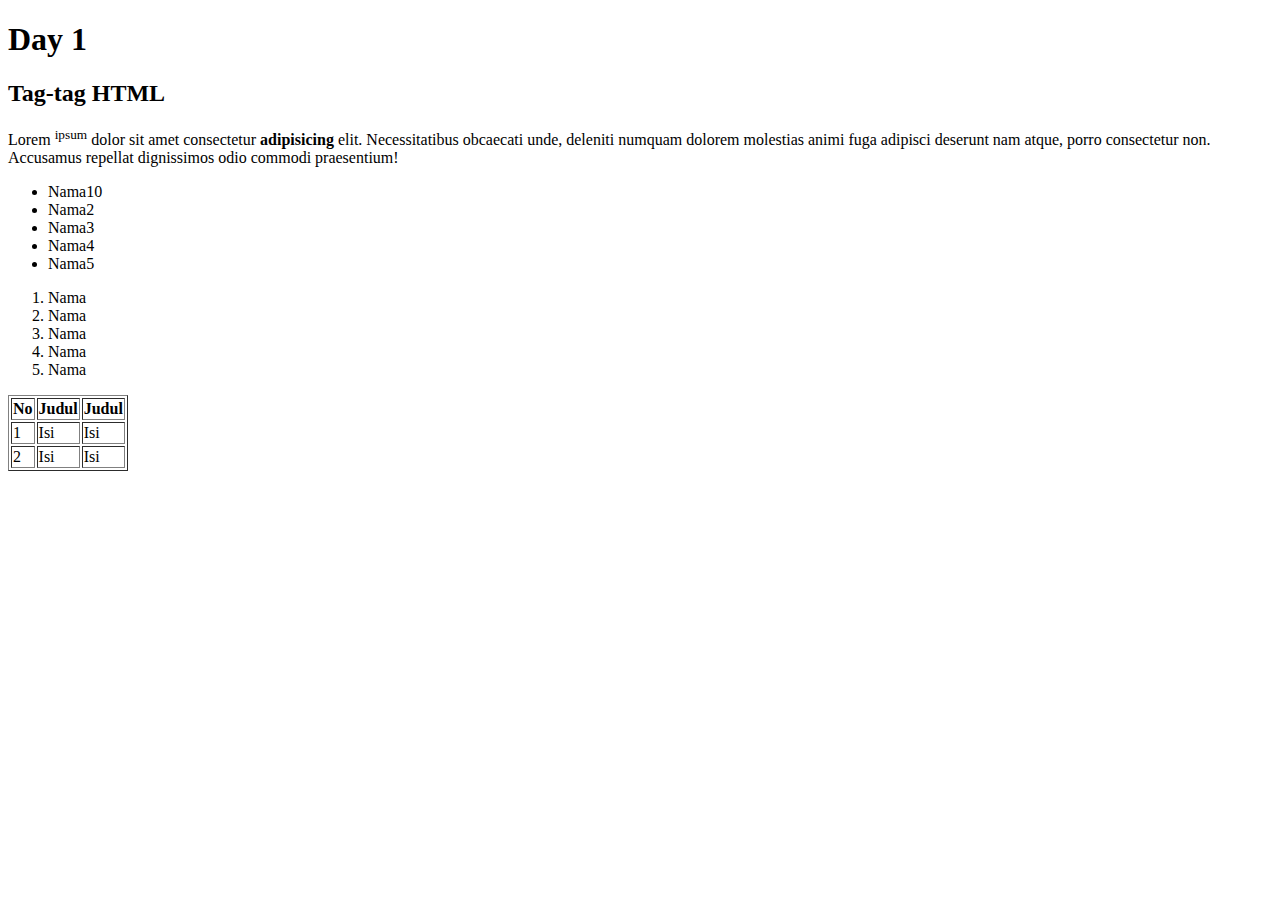
==== day1/index.html @ 90736577 "ganti nama" ====
<!DOCTYPE html>
<html lang="en">
<head>
    <meta charset="UTF-8">
    <meta name="viewport" content="width=device-width, initial-scale=1.0">
    <meta http-equiv="X-UA-Compatible" content="ie=edge">
    <title>Document</title>
</head>
<body>
    <h1>Day 1</h1>
    <h2>Tag-tag HTML</h2>
    <p>Lorem <sup>ipsum</sup> dolor sit amet consectetur <strong>adipisicing</strong> elit. Necessitatibus obcaecati unde, deleniti numquam dolorem molestias animi fuga adipisci deserunt nam atque, porro consectetur non. Accusamus repellat dignissimos odio commodi praesentium!</p>
<ul>
    <li>Nama10</li>
    <li>Nama2</li>
    <li>Nama3</li>
    <li>Nama4</li>
    <li>Nama5</li>
</ul>

<ol>
    <li>Nama</li>
    <li>Nama</li>
    <li>Nama</li>
    <li>Nama</li>
    <li>Nama</li>
</ol>

<table border="1">
    <tr>
        <th>No</th>
        <th>Judul</th>
        <th>Judul</th>
    </tr>
    <tr>
        <td>1</td>
        <td>Isi</td>
        <td>Isi</td>
    </tr>
    <tr>
        <td>2</td>
        <td>Isi</td>
        <td>Isi</td>
    </tr>
</table>

</body>
</html>
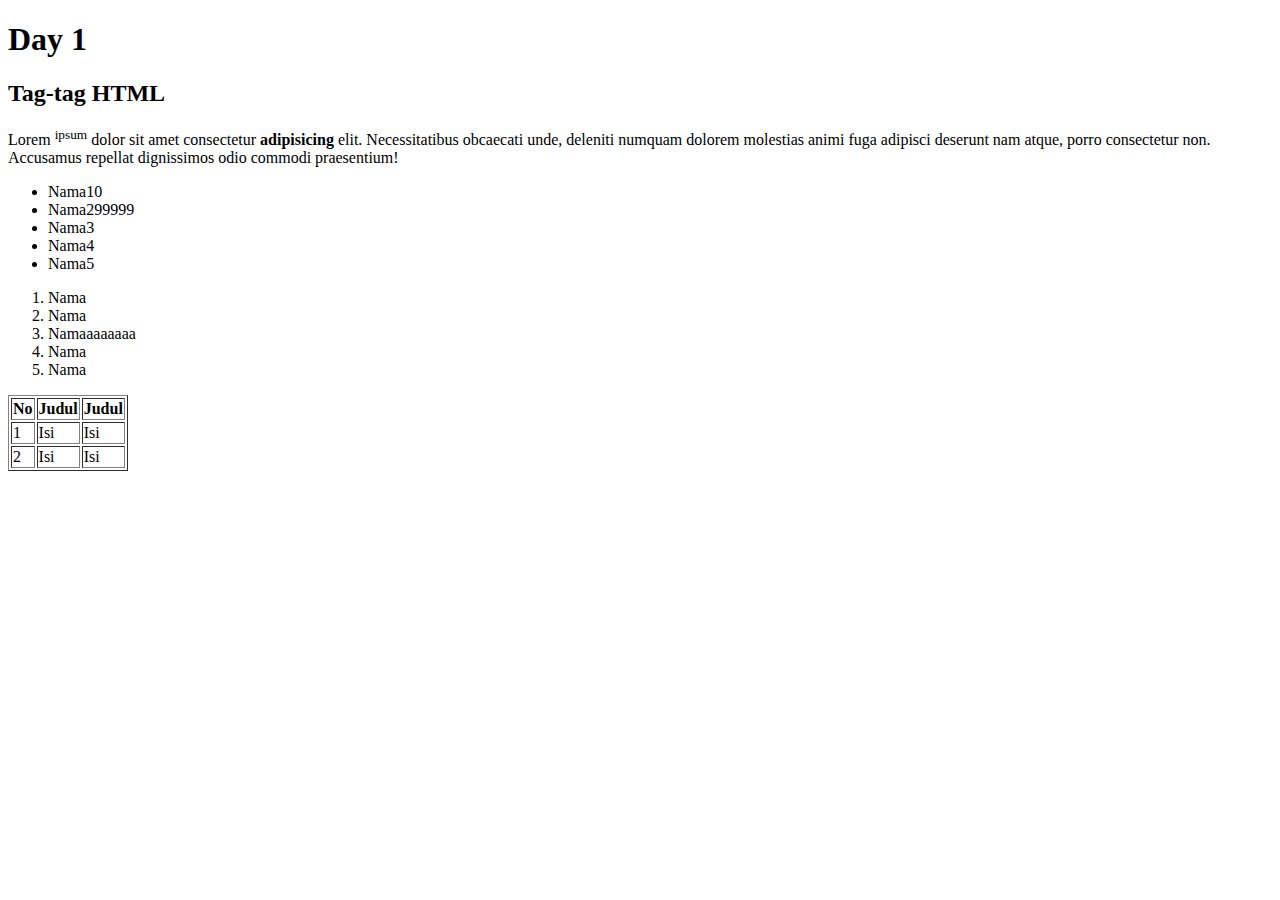
==== commit 449d6cd0: "rubah nama" ====
--- a/day1/index.html
+++ b/day1/index.html
@@ -12,7 +12,7 @@
     <p>Lorem <sup>ipsum</sup> dolor sit amet consectetur <strong>adipisicing</strong> elit. Necessitatibus obcaecati unde, deleniti numquam dolorem molestias animi fuga adipisci deserunt nam atque, porro consectetur non. Accusamus repellat dignissimos odio commodi praesentium!</p>
 <ul>
     <li>Nama10</li>
-    <li>Nama2</li>
+    <li>Nama299999</li>
     <li>Nama3</li>
     <li>Nama4</li>
     <li>Nama5</li>
@@ -21,7 +21,7 @@
 <ol>
     <li>Nama</li>
     <li>Nama</li>
-    <li>Nama</li>
+    <li>Namaaaaaaaa</li>
     <li>Nama</li>
     <li>Nama</li>
 </ol>
